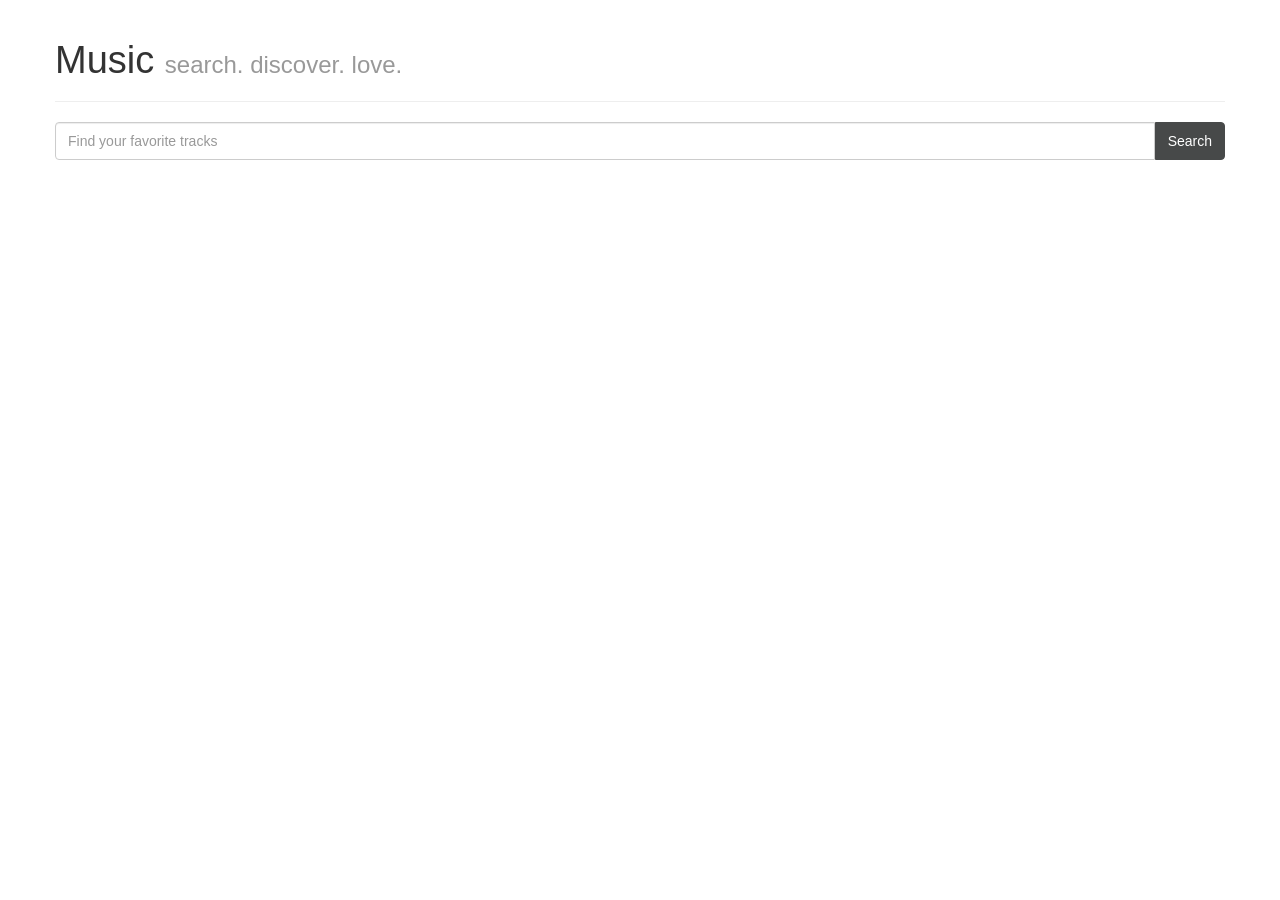
==== index.html @ 7f337d9b "initial commit" ====
<!DOCTYPE HTML>
<html>
<head>
  <title>Spotify Lookup</title>
  <link href="css/bootstrap.css" rel="stylesheet" type="text/css" media="all">
  <link href="css/styles.css" rel="stylesheet" type="text/css" media="all">
  <script src="js/jquery-1.10.2.js"></script>
  <script src="js/bootstrap.js"></script>
  <script src="js/modal.js"></script>
  <script src="js/scripts.js"></script>
  <title>Spotify Lookup</title>
</head>
<body>
  <div class="container">
    <div class="page-header">
      <h1 class="">Music <small>search. discover. love.</small></h1>
    </div>
    <form id="search" class="input-group">
      <input type="text" id="user-input" class="form-control" placeholder="Find your favorite tracks">
      <span class="input-group-btn">
        <button type="submit" class="btn btn-default">Search</button>
      </span>
    </form>

    <div id="search-results">
      <table class="table table-hover">
      </table>
    </div>
  </div>

<div class="modal fade" id="album-modal">
  <div class="modal-dialog">
    <div class="modal-content">
      <div class="modal-header page-header">
        <button type="button" class="close" data-dismiss="modal" aria-hidden="true">&times;</button>
        <h2 class="modal-title"></h2>
        <h5 class="text-muted"></h5>
      </div>
      <div class="modal-body">
        <ul></ul>
      </div>
      <div class="modal-footer">
        <button type="button" class="btn btn-default" data-dismiss="modal">Close</button>
      </div>
    </div><!-- /.modal-content -->
  </div><!-- /.modal-dialog -->
</div><!-- /.modal -->

</body>
</html>
---- css/styles.css ----
#display-results {
  display: none;
}

.name {
  font-size: 1.2em;
}

#search-results ul li span {
  margin: 0 auto;
}

div.details {
  display: none;
  margin-top: 10px;
  font-size: 0.8em;
}

.modal ul {
  list-style: none;
}

.modal img {
  margin: auto 20px;
}

.album {
  cursor: pointer;
}

.album:hover {
  text-decoration: underline;
}

tr.hiding {
  display: none;
}

table tr.hiding td {
/*  display: none;*/
  border-top: none;
}

td.name {
  cursor: pointer;
}
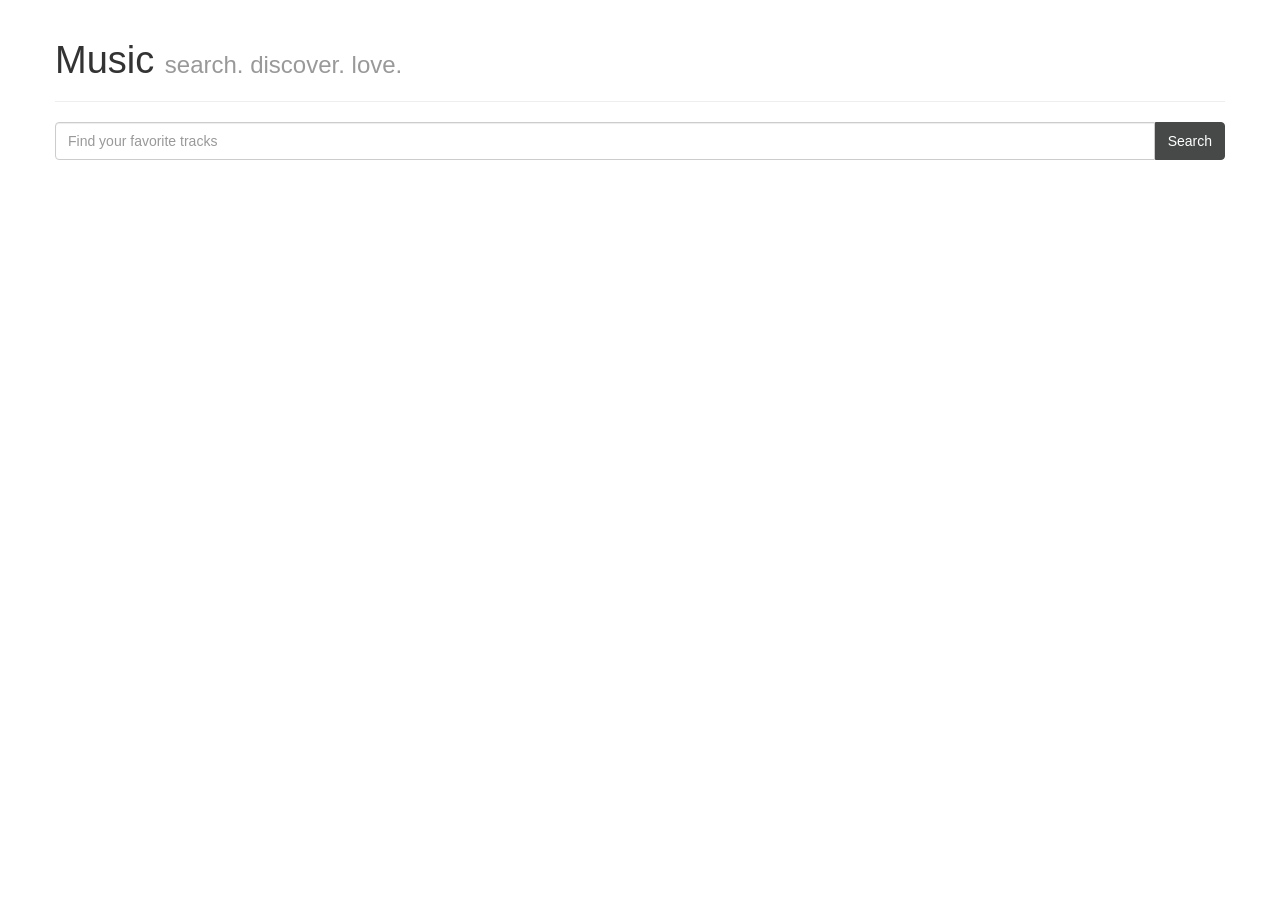
==== commit 2fb9ab1c: "clean up code, update README" ====
--- a/index.html
+++ b/index.html
@@ -42,9 +42,9 @@
       <div class="modal-footer">
         <button type="button" class="btn btn-default" data-dismiss="modal">Close</button>
       </div>
-    </div><!-- /.modal-content -->
-  </div><!-- /.modal-dialog -->
-</div><!-- /.modal -->
+    </div>
+  </div>
+</div>
 
 </body>
 </html>
--- a/css/styles.css
+++ b/css/styles.css
@@ -37,7 +37,6 @@
 }
 
 table tr.hiding td {
-/*  display: none;*/
   border-top: none;
 }
 
